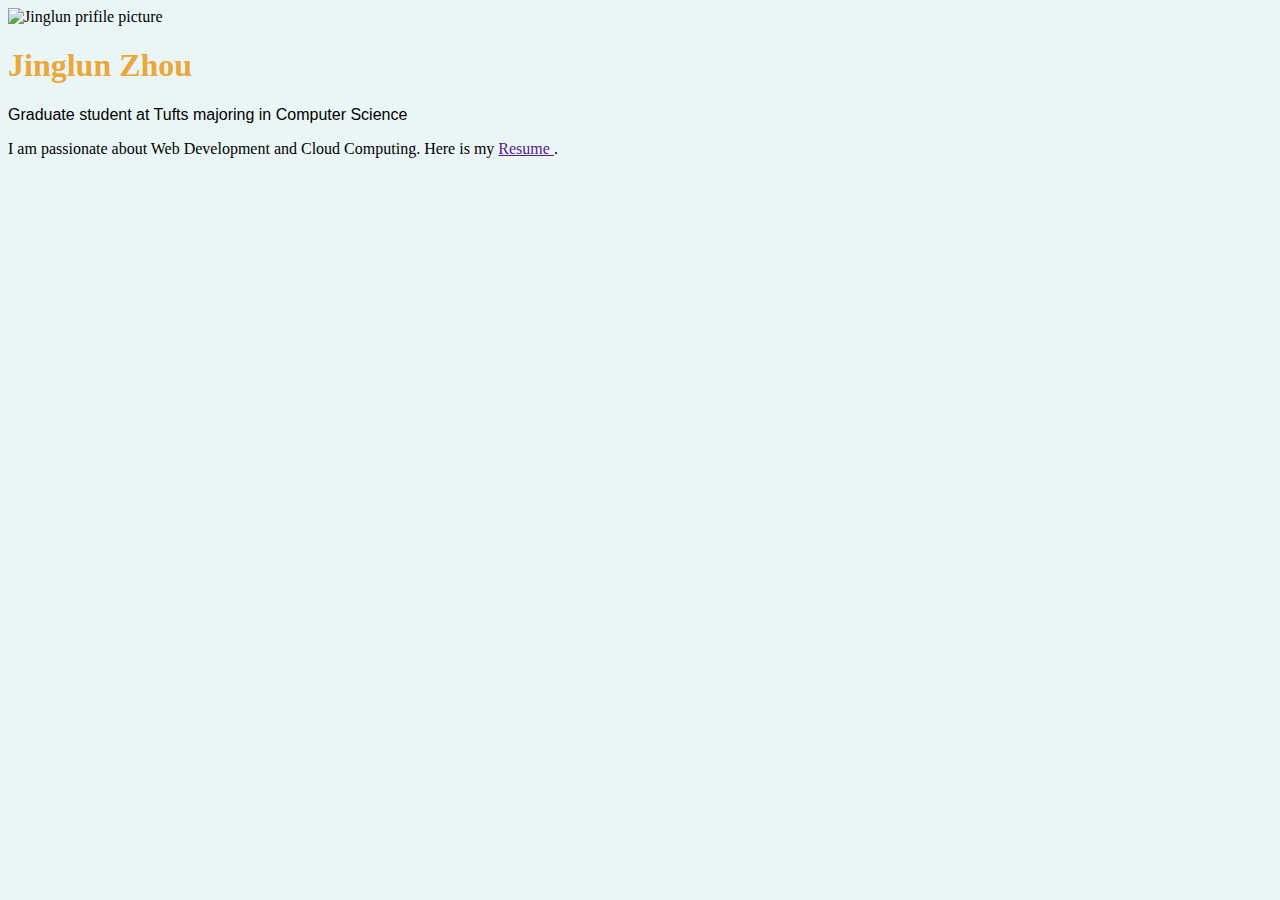
==== index.html @ bb05a383 "add index html" ====
<!DOCTYPE html> 
<html>
<head>
	<meta charset="utf-8">
	<title>Jinglun's Personal Site</title>
	<link rel="stylesheet" href="css/style.css">
</head>

<body>
	<img src="https://media-exp1.licdn.com/dms/image/C5103AQFqI1iYs0I3lA/profile-displayphoto-shrink_400_400/0/1561558318913?e=1628121600&v=beta&t=blHLw9m8D8PfZieT7Jn9kjldWR8b_JYsMquKn-AfSv8" alt="Jinglun prifile picture" />
	<h1>Jinglun Zhou</h1>
	<p class="arial"> Graduate student at Tufts majoring in Computer Science </p>
	<p class="newroman"> I am passionate about Web Development and Cloud Computing. Here is my <a href="" > Resume </a>.
</body>
</html>
---- css/style.css ----
body {
	background-color: #EAF6F6;
}

h1 {
	color: #eba83a;
}

h3 {
	color: #867ae9;
}

hr {
	border-style: none;
	border-color: black;
	border-width: 6px;
	width: 6%;
}

.arial {
	font-family: Arial, Helvetica, sans-serif;
}

.newroman {
	font-family: "Times New Roman", Times, serif;
}
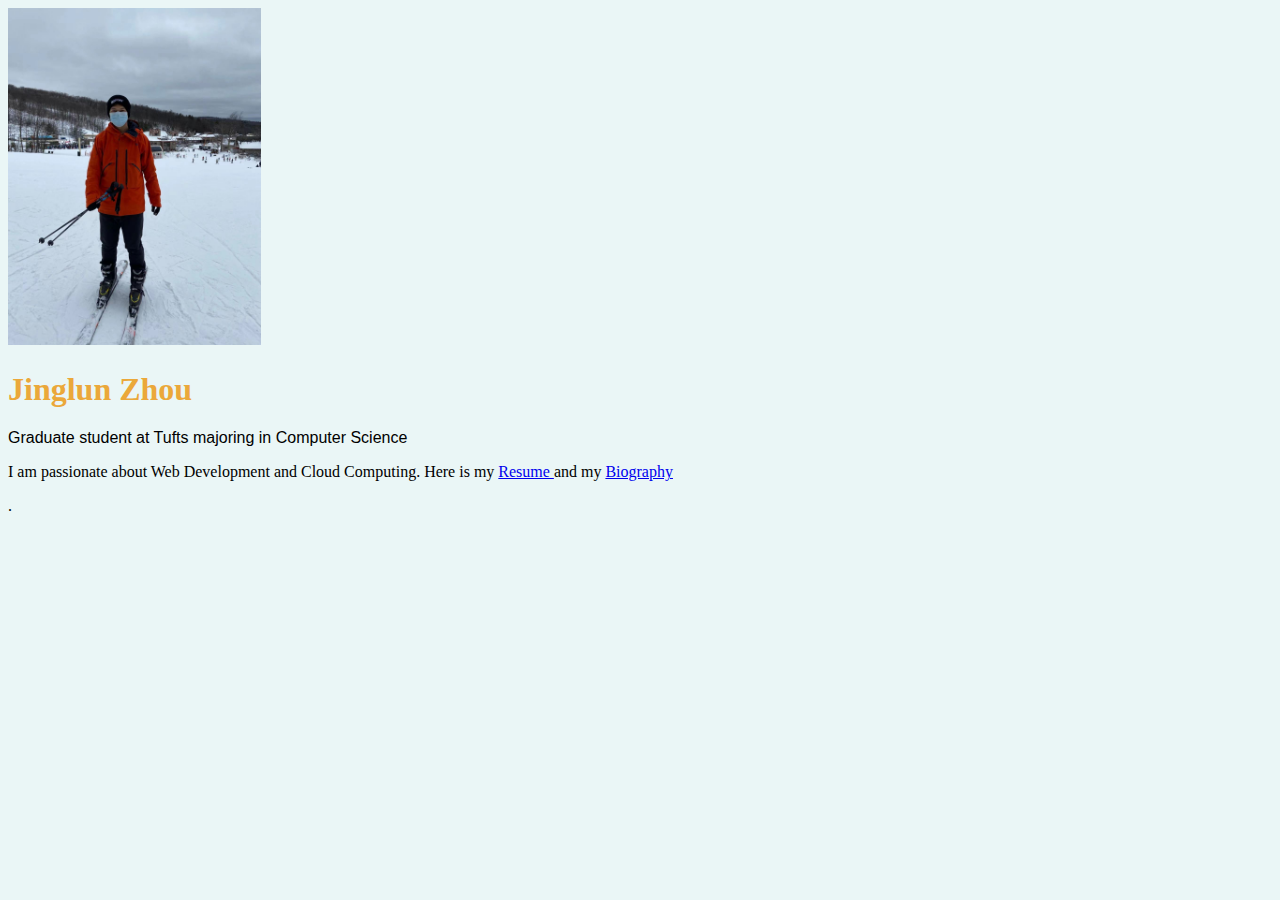
==== commit 59f0cf32: "added bio html file" ====
--- a/index.html
+++ b/index.html
@@ -7,9 +7,9 @@
 </head>
 
 <body>
-	<img src="https://media-exp1.licdn.com/dms/image/C5103AQFqI1iYs0I3lA/profile-displayphoto-shrink_400_400/0/1561558318913?e=1628121600&v=beta&t=blHLw9m8D8PfZieT7Jn9kjldWR8b_JYsMquKn-AfSv8" alt="Jinglun prifile picture" />
+	<img src="skiing.jpeg" alt="Jinglun prifile picture" />
 	<h1>Jinglun Zhou</h1>
 	<p class="arial"> Graduate student at Tufts majoring in Computer Science </p>
-	<p class="newroman"> I am passionate about Web Development and Cloud Computing. Here is my <a href="" > Resume </a>.
+	<p class="newroman"> I am passionate about Web Development and Cloud Computing. Here is my <a href="resume.html" > Resume </a> and my <a href="bio.html"> Biography </a> </p>.
 </body>
 </html>--- a/css/style.css
+++ b/css/style.css
@@ -11,10 +11,15 @@
 }
 
 hr {
-	border-style: none;
-	border-color: black;
-	border-width: 6px;
-	width: 6%;
+	height: 3px;
+	background-color: #ccc;
+	border: none;
+
+}
+
+img {
+	max-width: 20%;
+	height: auto;
 }
 
 .arial {
